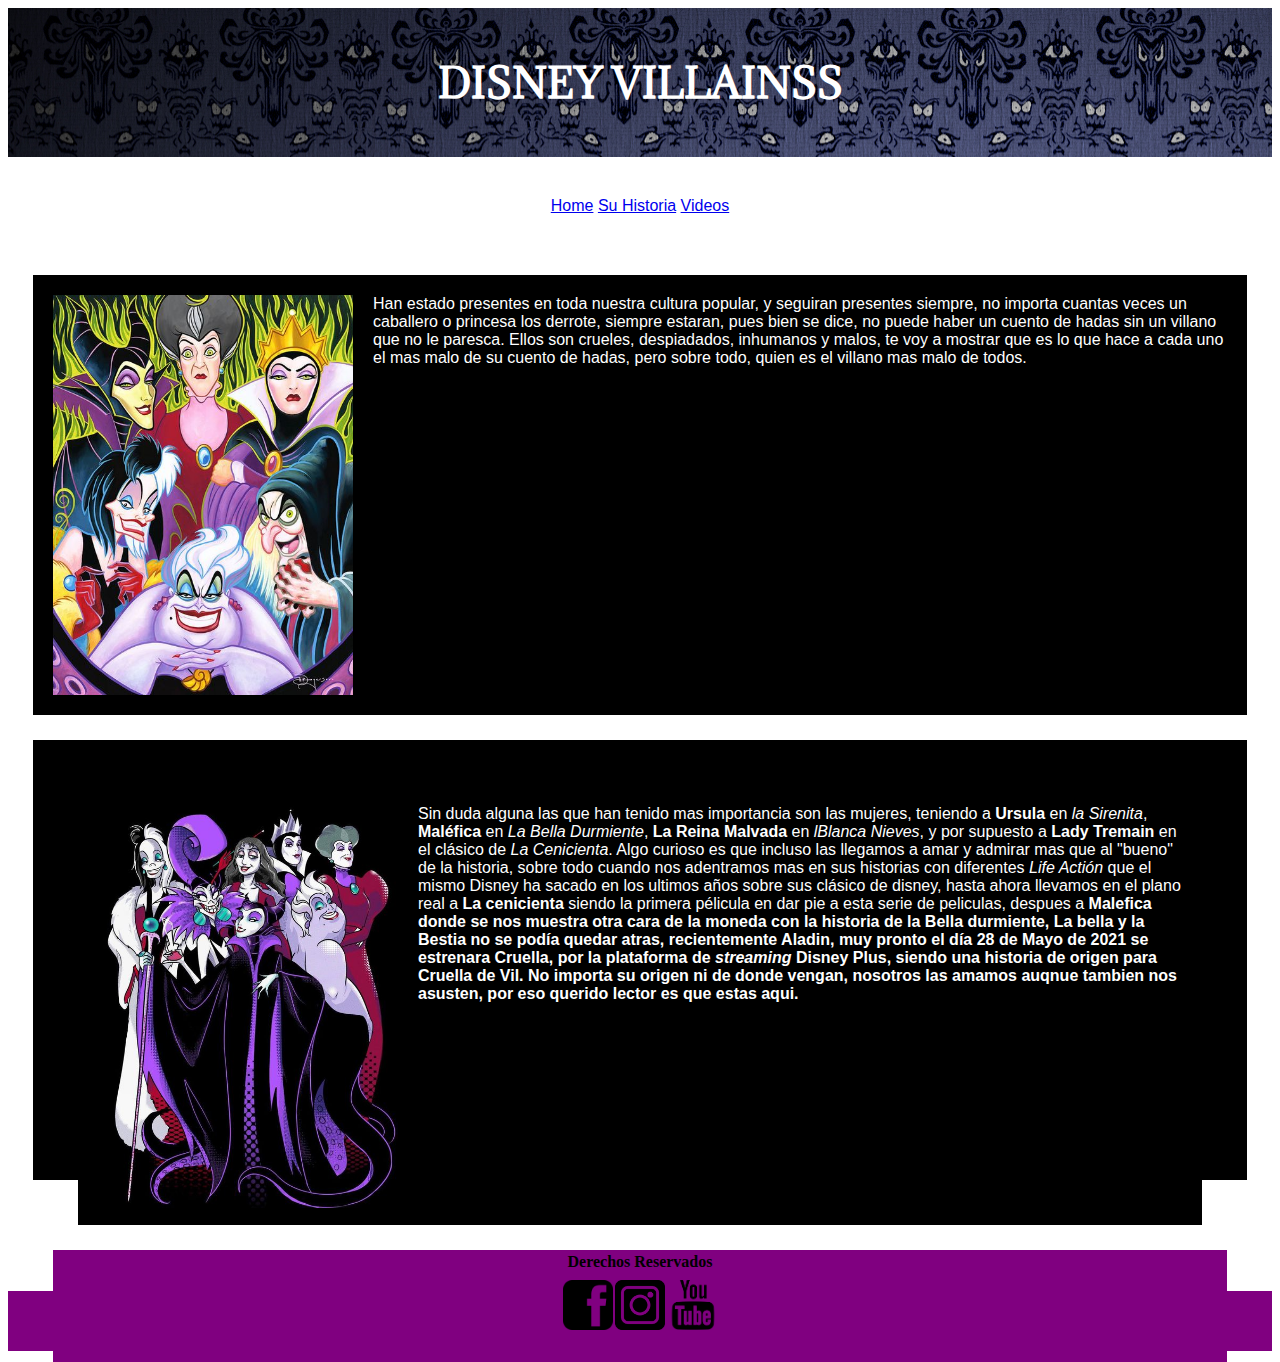
==== index.html @ 05df4976 "Update and rename Proyecto3.html to index.html" ====
<!DOCTYPE html>

<html lang="es">

<head>
	<meta charset="UTF-8">
	<title>Proyecto3</title>
	<link rel="icon" href="https://t4.ftcdn.net/jpg/04/29/01/53/360_F_429015374_A4Udho7jRpL3UhMRsYGqDI310rZO73e8.jpg">
<link href="https://fonts.googleapis.com/css2?family=Adamina&display=swap" rel="stylesheet">
	<link rel="stylesheet" href="textstyle-disneyvillians.css">
</head>

<body>
	<header>
		<h1>DISNEY VILLAINSS</h1>

	
	</header>


<nav>

	<a target="_self" href="index.html">Home</a>
	<a target="_self" href="suhistoria.html">Su Historia</a>
	<a target="_self" href="videos.html">Videos</a>


</nav>

<div class="tope">
<img atl="comic" src="imagenes/villanos.jpg" width="300px"class="left"> 

<p2>Han estado presentes en toda nuestra cultura popular, y seguiran presentes siempre, no importa cuantas veces un caballero o princesa los derrote, siempre estaran, pues bien se dice, no puede haber un cuento de hadas sin un villano que no le paresca. 
Ellos son crueles, despiadados, inhumanos y malos, te voy a mostrar que es lo que hace a cada uno el mas malo de su cuento de hadas, pero sobre todo, quien es el villano mas malo de todos.</p2>

</div>

<div class="tope">
<body>

<div class="tope">
<img atl="comic" src="imagenes/ellas.jpg" width="300px"class="left"> 

<p2>Sin duda alguna las que han tenido mas importancia son las mujeres, teniendo a <b>Ursula</b> en <i>la Sirenita</i>, <b>Maléfica</b> en <i>La Bella Durmiente</i>,  <b>La Reina Malvada</b> en <i>lBlanca Nieves</i>, y por supuesto a <b>Lady Tremain</b> en el clásico de <i>La Cenicienta</i>. Algo curioso es que incluso las llegamos a amar y admirar mas que al "bueno" de la historia, sobre todo cuando nos adentramos mas en sus historias con diferentes <i>Life Actión</i> que el mismo Disney ha sacado en los ultimos años sobre sus clásico de disney, hasta ahora llevamos en el plano real a <b>La cenicienta</b> siendo la primera pélicula en dar pie a esta serie de peliculas, despues a <b>Malefica<b/> donde se nos muestra otra cara de la moneda con la historia de la Bella durmiente, <b>La bella y la Bestia</b> no se podía quedar atras, recientemente <b>Aladin</b>, muy pronto el día 28 de Mayo de 2021 se estrenara <b>Cruella</b>, por la plataforma de <i>streaming</i> Disney Plus, siendo una historia de origen para Cruella de Vil. No importa su origen ni de donde vengan, nosotros las amamos auqnue tambien nos asusten, por eso querido lector es que estas aqui.</p2>
</div>

</body>

<footer>

<a target="_blank" href="https://www.facebook.com/DisneyVillains"> <img alt="facebook" src="imagenes/facebook.png" height="50"></a>
<a target="_blank" href="https://www.instagram.com/disneyvillains/"> <img alt="insta" 
src="imagenes/insta.png" height="50"></a>
<a target="_blank" href="https://www.youtube.com/user/DisneyChannelLA"> <img alt="twitter" 
src="imagenes/yutu.png" height="50"></a></div>


<br>
<p>Derechos Reservados</p> <footer>

</html>
---- textstyle-disneyvillians.css ----
body {
margin: 0: 30% auto;
}

header {
background-image:url(textura.jpg);
color:white;
text-align:center;
padding:20px;
margin-bottom:30px;
}

nav {
font-family: helvetica;
padding: 10px;
}

h1 {
font-family: 'Adamina', serif;
font-size:40px;
}

.tope::after {
  content: "";
  clear: both;
  display: table;
}


div {

With:500px;
Height:400px; 
border: 3px #535c68;
padding: 20px;
Margin: 25px; 
color: white;
Floating: right;
font-family:helvetica;
Background-color: black;
}

.left{
float:left;
padding-right: 20px;
}

nav {
text-align:center;
margin-bottom:50px;
}

contenido {
margin-top:50px;
text-align:left;
margin-bottom:100px;
}

p {
margin-top:30px;
text-align:center;
}

p2 {
margin-top:50px;
text-align:left;
}

contenido {
margin-top:50px;
text-align:center;
margin-bottom:50px;
}


iframe {
Float:right;
padding-right: 50px;
padding-bottom: 30px;
margin-left:40px;
margin-right:0px;
margin-bottom:0px;
margin-top:20px;
}


footer {
background-color:purple;
color:white;
padding:30px;
text-align:center;
font-family:didot;
font-size:10px;
margin-bottom:0px;
margin-top:20px;
}
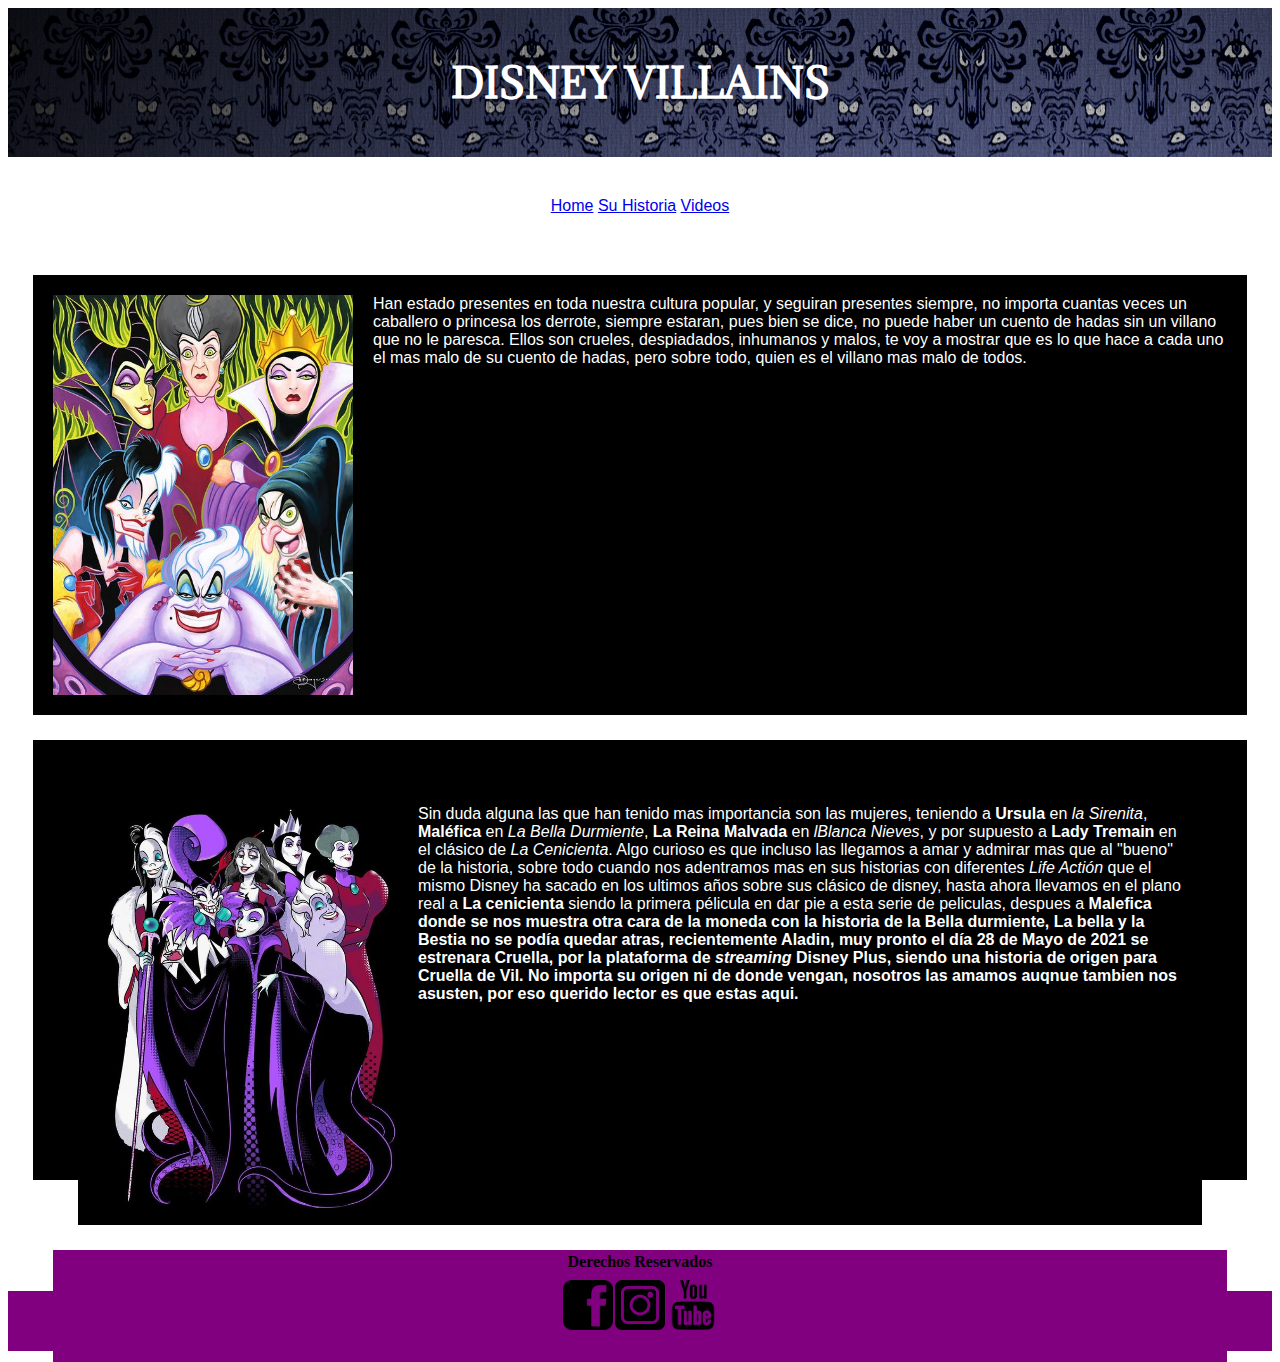
==== commit e9af715c: "Update index.html" ====
--- a/index.html
+++ b/index.html
@@ -12,7 +12,7 @@
 
 <body>
 	<header>
-		<h1>DISNEY VILLAINSS</h1>
+		<h1>DISNEY VILLAINS</h1>
 
 	
 	</header>
